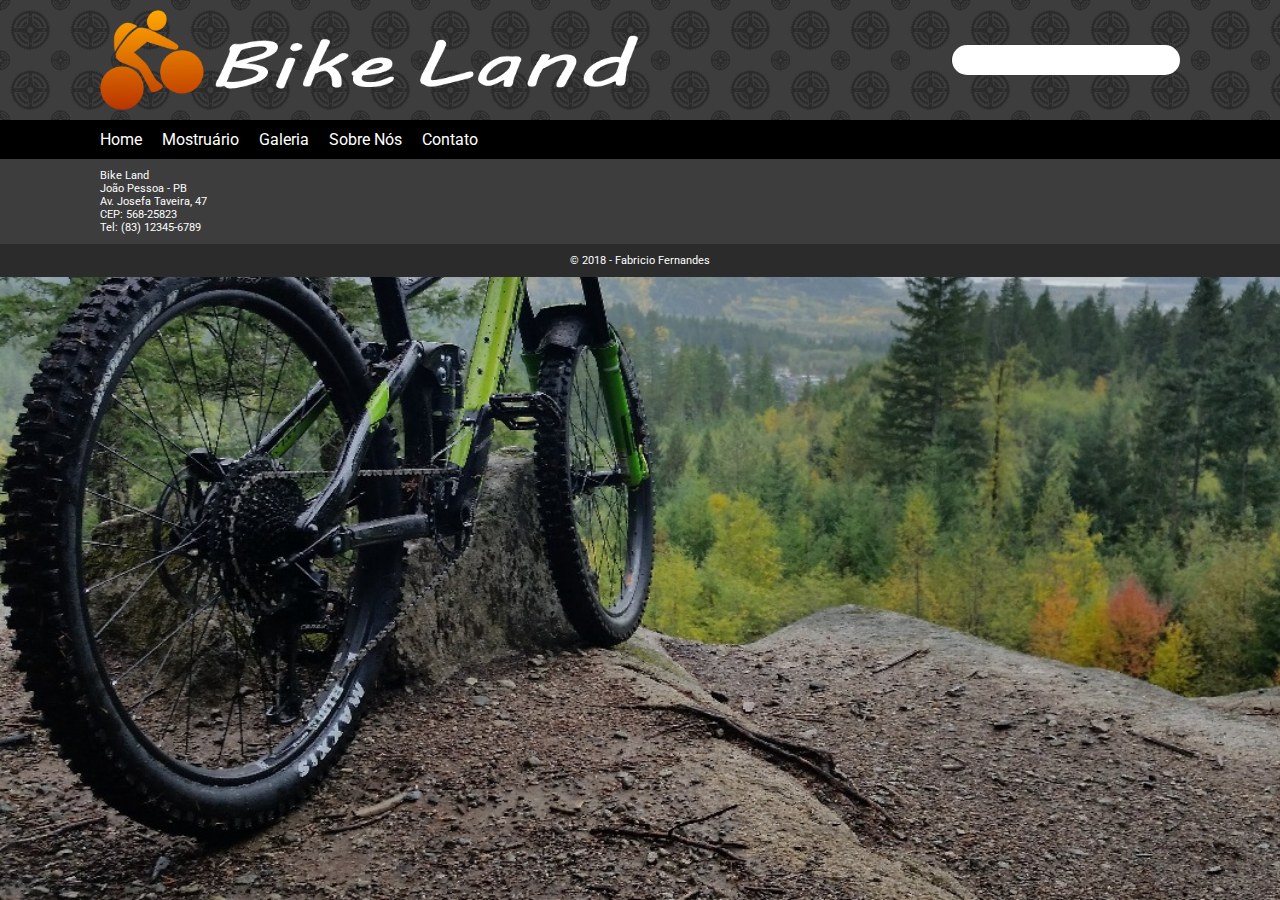
==== pages/contato.html @ ac64d6c5 "Primeiro Teste para Home e Mostruario" ====
<!DOCTYPE html>
<html lang="pt-br">
<head>
    <meta charset="UTF-8">
    <meta name="viewport" content="width=device-width, initial-scale=1.0">
    <meta http-equiv="X-UA-Compatible" content="ie=edge">
    <link rel="stylesheet" href="https://use.fontawesome.com/releases/v5.6.3/css/all.css" integrity="sha384-UHRtZLI+pbxtHCWp1t77Bi1L4ZtiqrqD80Kn4Z8NTSRyMA2Fd33n5dQ8lWUE00s/" crossorigin="anonymous">
    <link rel="stylesheet" href="../css/contato.css">
    <link rel="short icon" href="../img/favicon-bikeland.png">
    <title>Contato</title>
</head>
<body>
  
  <!-- Header -->
  <header class="txt-geral bg-darkgray2 bg-header">
      <div  class="container">
        <div class="banner"><img src="../img/bike-land.png" alt="bike land"></div>
        <div class="search txt-darkgray"><input type="text"><i class="fas fa-search"></i></div>
      </div>
      <nav class="navbar bg-navbar txt-geral">
        <ul class="bg-menu-item bg-menu-link">
          <li><a href="../index.html">Home</a></li>
          <li><a href="../pages/mostruario.html">Mostruário</a></li>
          <li><a href="../pages/galeria.html">Galeria</a></li>
          <li><a href="../pages/sobre.html">Sobre Nós</a></li>
          <li><a href="#">Contato</a></li>
        </ul>
      </nav>
    </header>
    <!-- Fim de Header -->
      
  <!-- Main -->
  <!-- Fim de Main -->
    
  <!-- Footer -->
  <footer class="txt-geral bg-darkgray2">
      <div class="container">
        <div class="endereco">
          <p>Bike Land</p>
          <p>João Pessoa - PB</p>
          <p>Av. Josefa Taveira, 47</p>
          <p>CEP: 568-25823</p>
          <p>Tel: (83) 12345-6789</p>
        </div>
        <div class="social">
          <a href=""><i class="fab fa-facebook-square"></i></a>
          <a href=""><i class="fab fa-twitter-square"></i></a>
          <a href=""><i class="fab fa-youtube-square"></i></a>
        </div>
      </div>
      <div class="copyright bg-darkgray1">&copy; 2018 - Fabricio Fernandes</div>
    </footer>
    <!-- Fim de Footer --> 
    
</body>
</html>
---- css/contato.css ----
@import url('./master.css');
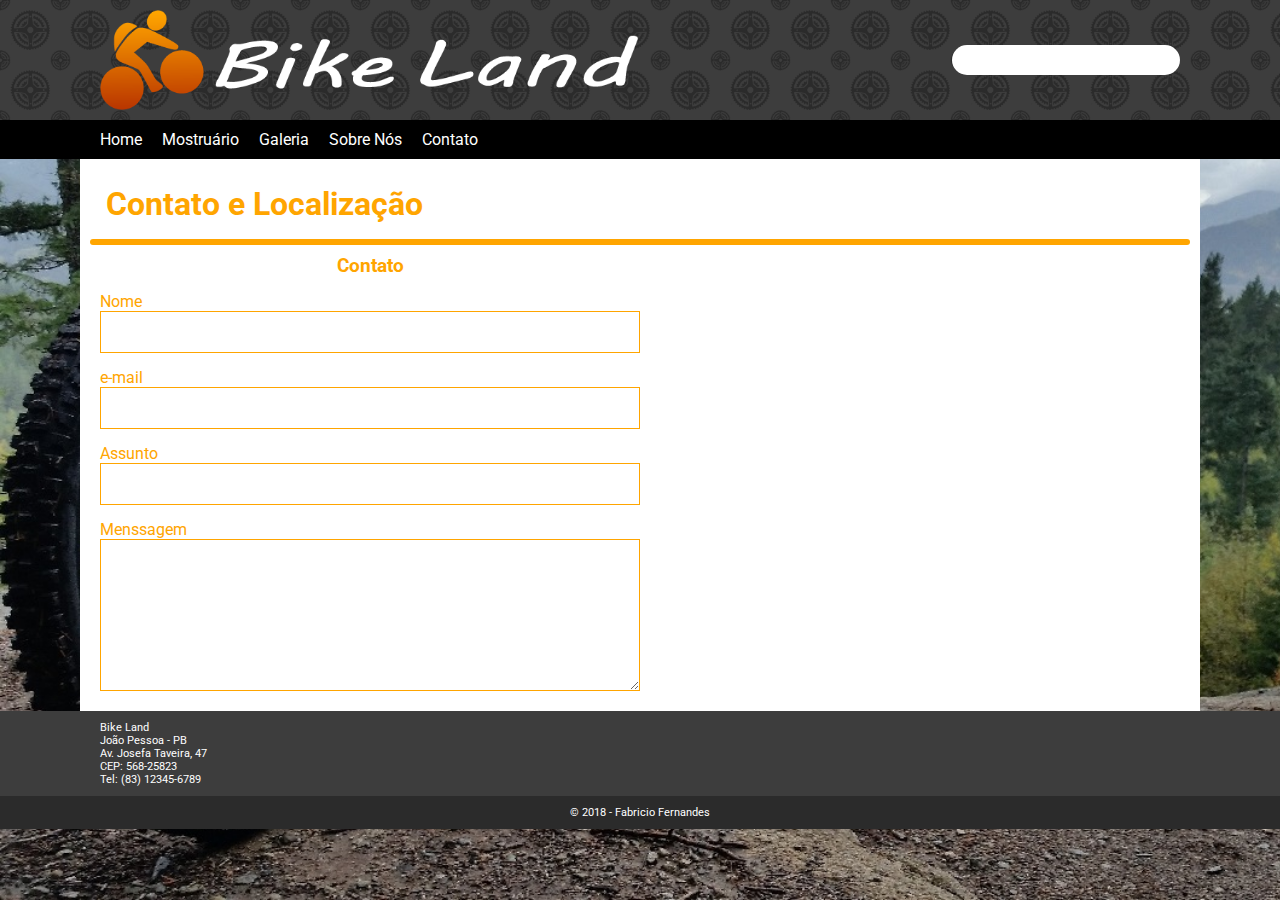
==== commit f7ce3b5a: "Update page contato" ====
--- a/pages/contato.html
+++ b/pages/contato.html
@@ -7,7 +7,7 @@
     <link rel="stylesheet" href="https://use.fontawesome.com/releases/v5.6.3/css/all.css" integrity="sha384-UHRtZLI+pbxtHCWp1t77Bi1L4ZtiqrqD80Kn4Z8NTSRyMA2Fd33n5dQ8lWUE00s/" crossorigin="anonymous">
     <link rel="stylesheet" href="../css/contato.css">
     <link rel="short icon" href="../img/favicon-bikeland.png">
-    <title>Contato</title>
+    <title>Galeria</title>
 </head>
 <body>
   
@@ -18,18 +18,42 @@
         <div class="search txt-darkgray"><input type="text"><i class="fas fa-search"></i></div>
       </div>
       <nav class="navbar bg-navbar txt-geral">
-        <ul class="bg-menu-item bg-menu-link">
+        <ul class="bg-menu-item bg-menu-link menu-border">
           <li><a href="../index.html">Home</a></li>
           <li><a href="../pages/mostruario.html">Mostruário</a></li>
-          <li><a href="../pages/galeria.html">Galeria</a></li>
+          <li><a href="#">Galeria</a></li>
           <li><a href="../pages/sobre.html">Sobre Nós</a></li>
-          <li><a href="#">Contato</a></li>
+          <li><a href="../pages/contato.html">Contato</a></li>
         </ul>
       </nav>
     </header>
     <!-- Fim de Header -->
-      
+  
   <!-- Main -->
+  <main>
+    <section>
+      <h1 class="h1-color">Contato e Localização</h1>
+      <div class="bar bar-color"></div>
+      <div class="container-grid">
+        <form action="">
+          <fieldset>
+              <h3 class="h1-color">Contato</h3>
+              <div class="entradas">
+                <label class="txt-label" for="">Nome</label>
+                <input  class="border-color" type="text">
+                <label class="txt-label" for="">e-mail</label>
+                <input class="border-color" type="text">
+                <label class="txt-label" for="">Assunto</label>
+                <input class="border-color" type="text">
+                <label class="txt-label" for="">Menssagem</label>
+                <textarea class="border-color" name="" id="" cols="30" rows="10"></textarea>
+              </div>
+            </fieldset>
+        </form>
+      </div>
+    </section>
+    </main>
+  
   <!-- Fim de Main -->
     
   <!-- Footer -->
@@ -43,6 +67,7 @@
           <p>Tel: (83) 12345-6789</p>
         </div>
         <div class="social">
+          <a href=""><i class="fab fa-google-plus-square"></i></a>
           <a href=""><i class="fab fa-facebook-square"></i></a>
           <a href=""><i class="fab fa-twitter-square"></i></a>
           <a href=""><i class="fab fa-youtube-square"></i></a>
@@ -50,7 +75,7 @@
       </div>
       <div class="copyright bg-darkgray1">&copy; 2018 - Fabricio Fernandes</div>
     </footer>
-    <!-- Fim de Footer --> 
+    <!-- Fim de Footer -->  
     
 </body>
 </html>--- a/css/contato.css
+++ b/css/contato.css
@@ -1 +1,78 @@
-@import url('./master.css');+@import url('./master.css');
+main {
+  display: flex;
+  justify-content: center;   
+}
+
+section {
+  width: 100%;
+  padding: 10px;
+  background-color: #ffffff; 
+}
+
+h1 {
+  margin: 1rem;
+}
+
+.bar {
+  height: 6px;
+  border-radius: 3px;
+}
+
+.container-grid {
+  padding: 10px;
+  display: grid;
+  grid-template-columns: 1fr;
+  grid-template-rows: auto;
+}
+
+.container-grid fieldset {
+  border: none;
+}
+
+* {
+  margin: 0;
+}
+
+.container-grid h3 {
+  text-align: center;
+}
+
+.container-grid .entradas {
+  display: flex;
+  flex-direction: column;
+}
+
+.container-grid .entradas label {
+  margin-top: 15px;
+}
+
+.container-grid .entradas input {
+  height: 40px;
+  border-width: 1px;
+  border-style: solid;
+}
+
+.container-grid .entradas textarea {
+  border-width: 1px;
+  border-style: solid;
+}
+
+@media screen and (min-width: 375px) {
+  .container-grid {
+    display: grid;
+    grid-template-columns: 1fr 1fr;
+  }
+}
+
+@media screen and (min-width: 800px) {
+  section {
+    width: 780px;
+  }
+}
+
+@media screen and (min-width: 1100px) and (min-height:  800px) {
+  section {
+    width: 1100px;
+  }
+}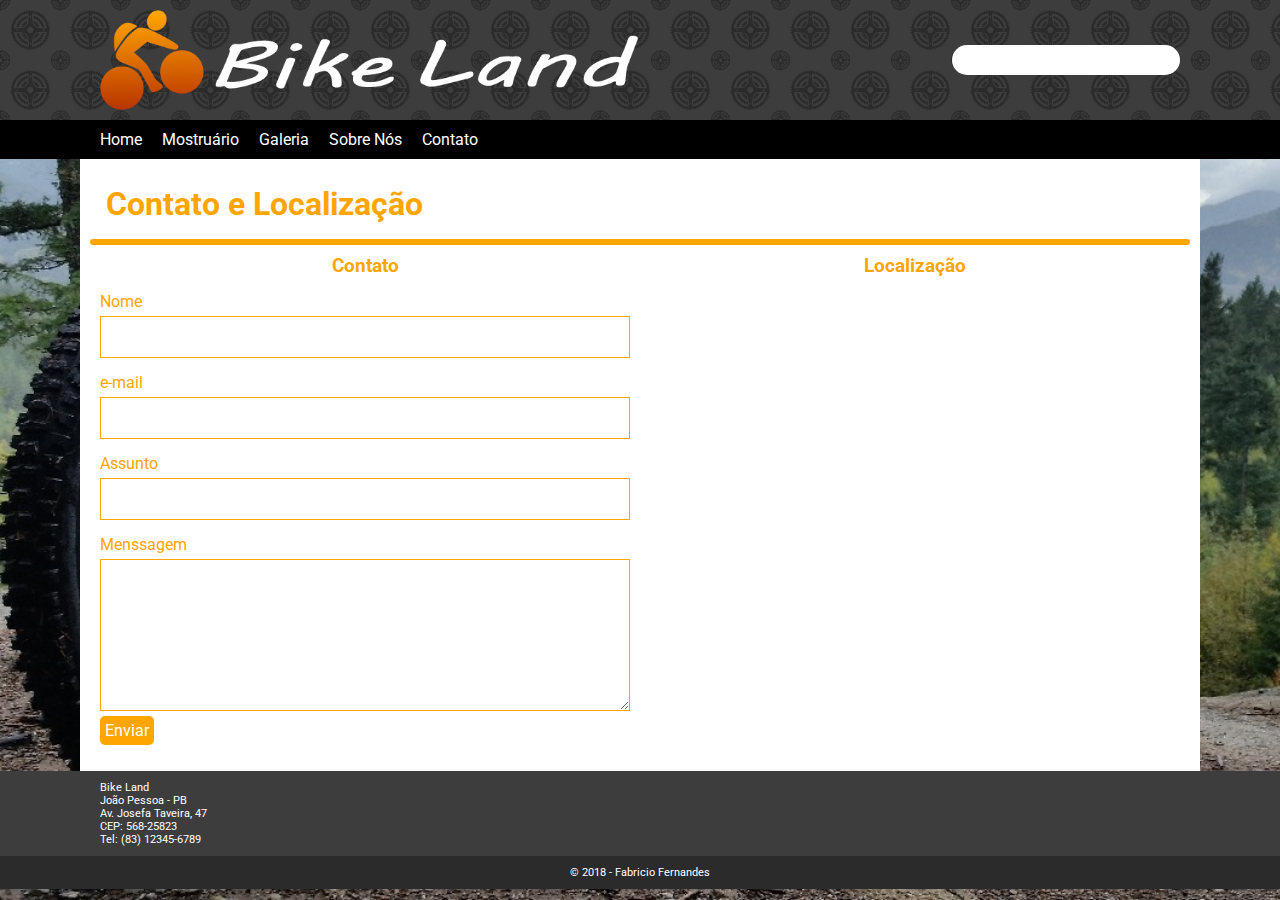
==== commit a234fc58: "Update page contato" ====
--- a/pages/contato.html
+++ b/pages/contato.html
@@ -47,9 +47,14 @@
                 <input class="border-color" type="text">
                 <label class="txt-label" for="">Menssagem</label>
                 <textarea class="border-color" name="" id="" cols="30" rows="10"></textarea>
+                <span class="btn-send btn-send-color txt-geral">Enviar</span>
               </div>
             </fieldset>
         </form>
+        <div class="map">
+          <h3 class="h1-color">Localização</h3>
+          <iframe src="https://www.google.com/maps/embed?pb=!1m18!1m12!1m3!1d3959.184847115246!2d-34.83166318587297!3d-7.104564394869405!2m3!1f0!2f0!3f0!3m2!1i1024!2i768!4f13.1!3m3!1m2!1s0x7acdd1039b3242b%3A0x4093c5e739bce2bc!2sAv.+Jo%C3%A3o+Maur%C3%ADcio+-+Mana%C3%ADra%2C+Jo%C3%A3o+Pessoa+-+PB%2C+58033-455!5e0!3m2!1spt-BR!2sbr!4v1548163656632" width="600" height="450" frameborder="0" style="border:0" allowfullscreen></iframe>
+        </div>
       </div>
     </section>
     </main>
--- a/css/contato.css
+++ b/css/contato.css
@@ -20,21 +20,30 @@
 }
 
 .container-grid {
-  padding: 10px;
   display: grid;
   grid-template-columns: 1fr;
   grid-template-rows: auto;
 }
 
 .container-grid fieldset {
+  padding: 10px;
   border: none;
+}
+
+.container-grid .map {
+  padding: 10px 0;
+}
+
+.container-grid iframe {
+  padding: 10px;
+  width: calc(100% - 20px);
 }
 
 * {
   margin: 0;
 }
 
-.container-grid h3 {
+.container-grid h3, .map h3 {
   text-align: center;
 }
 
@@ -44,7 +53,7 @@
 }
 
 .container-grid .entradas label {
-  margin-top: 15px;
+  margin: 15px 0 5px;
 }
 
 .container-grid .entradas input {
@@ -56,6 +65,17 @@
 .container-grid .entradas textarea {
   border-width: 1px;
   border-style: solid;
+}
+
+.btn-send {
+  width: fit-content;
+  margin-top: 5px;
+  padding: 5px;
+  border-radius: 5px;
+}
+
+.btn-send:active {
+  transform: translate(2px, 2px);
 }
 
 @media screen and (min-width: 375px) {
